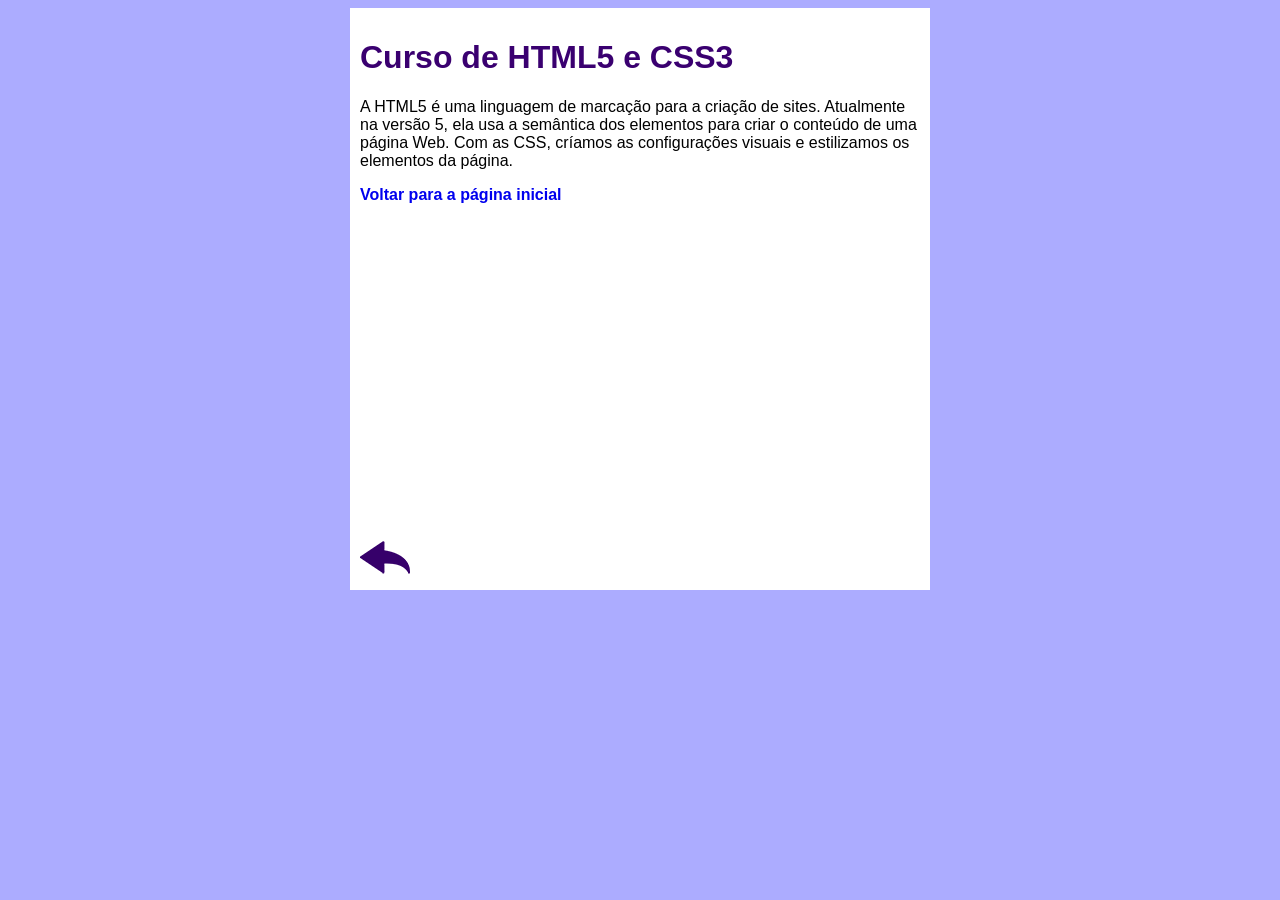
==== curso-html.html @ 339f1a5c "atualização final" ====
<!DOCTYPE html>
<html lang="pt-br">
<head>
    <meta charset="UTF-8">
    <meta name="viewport" content="width=device-width, initial-scale=1.0">
    <title>Curso de HTML</title>
    <link rel="stylesheet" href="estilos/style.css">
</head>

<body>

    <main>
        <header>
            <h1>Curso de HTML5 e CSS3</h1>
        </header>
        <article>
            <p>A HTML5 é uma linguagem de marcação para a criação de sites. Atualmente na versão 5, ela usa a semântica dos elementos para criar o conteúdo de uma página Web. Com as CSS, críamos as configurações visuais e estilizamos os elementos da página.</p>
            <p><a href="index.html">Voltar para a página inicial</a></p>
            <iframe width="560" height="315" src="https://www.youtube.com/embed/riSVzwlSnhw" frameborder="0" allow="accelerometer; autoplay; encrypted-midia; gyroscope; picture-in-picture" allowfullscreen></iframe>

            <a href="index.html"><img src="./imagens/btn-back.png" alt="Back arrow button to return to the home page"></a>

        </article>
    </main>
    
</body>
</html>
---- estilos/style.css ----
* {
    font-family: Arial, Helvetica, sans-serif;
    font-size: 16px;
}

body {
    background-color: #acacff
}

main {
    background-color: white;
    width: 560px;
    margin: auto;
    padding: 10px;
    box-shadow: 3px 3px 5px rgba(red, green, blue, alpha) ;
}

h1 {
    font-size: 2em;
    color: rgb(58, 0, 112);
}

h2 {
    font-size: 1.5em;
    color: rgb(58, 0, 112);
}

img.lado {
    float: right;
}

a {
    color: rgb(red, green, blue);
    text-decoration: none;
    font-weight: bold;
}

a.hover {
    color: rgb(26, 26, 255);
    text-decoration: underline;
}
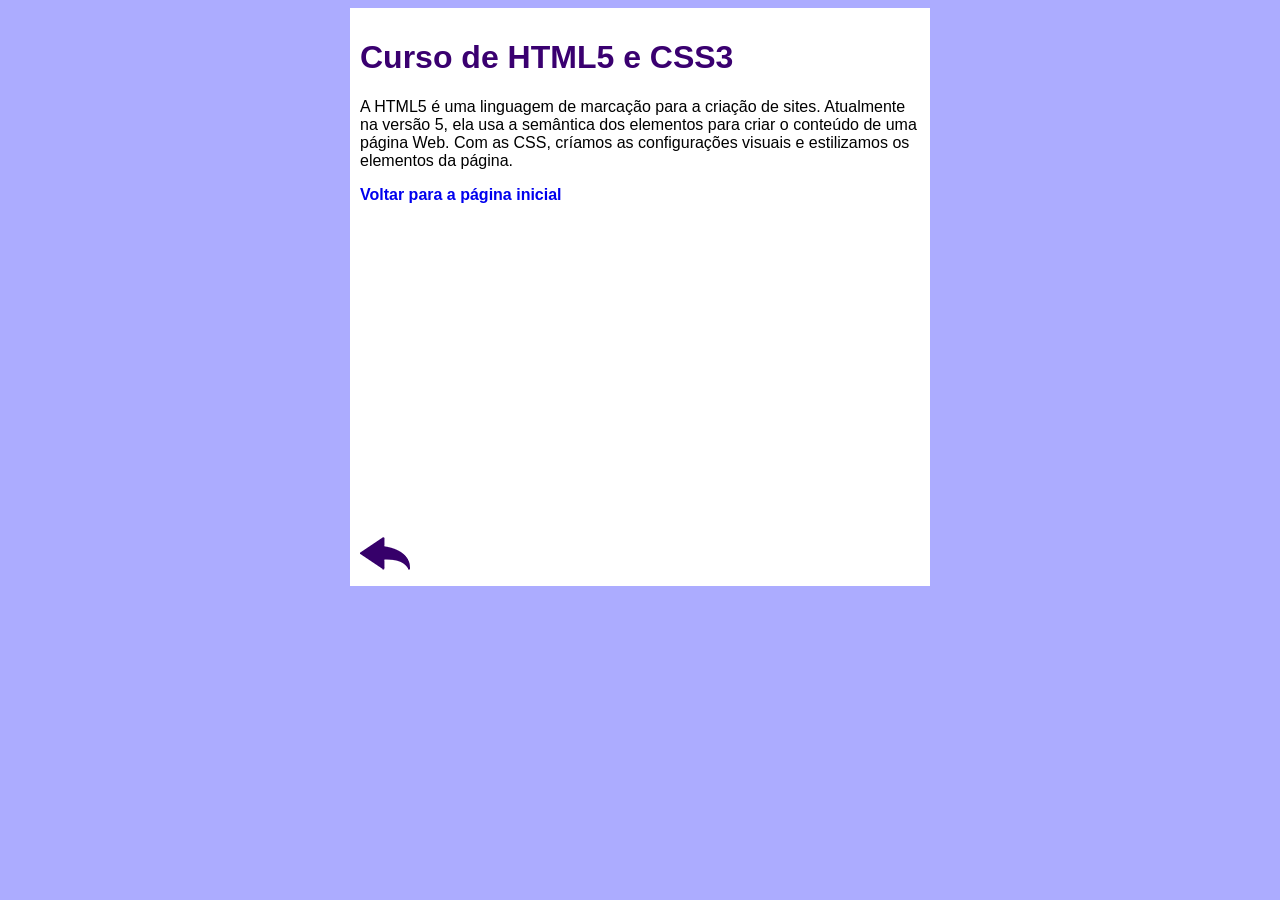
==== commit ffd44feb: "adicionei o responsivo" ====
--- a/curso-html.html
+++ b/curso-html.html
@@ -5,6 +5,7 @@
     <meta name="viewport" content="width=device-width, initial-scale=1.0">
     <title>Curso de HTML</title>
     <link rel="stylesheet" href="estilos/style.css">
+    <link rel="stylesheet" href="estilos/responsivo.css">
 </head>
 
 <body>
@@ -16,7 +17,7 @@
         <article>
             <p>A HTML5 é uma linguagem de marcação para a criação de sites. Atualmente na versão 5, ela usa a semântica dos elementos para criar o conteúdo de uma página Web. Com as CSS, críamos as configurações visuais e estilizamos os elementos da página.</p>
             <p><a href="index.html">Voltar para a página inicial</a></p>
-            <iframe width="560" height="315" src="https://www.youtube.com/embed/riSVzwlSnhw" frameborder="0" allow="accelerometer; autoplay; encrypted-midia; gyroscope; picture-in-picture" allowfullscreen></iframe>
+            <iframe src="https://www.youtube.com/embed/riSVzwlSnhw" frameborder="0" allow="accelerometer; autoplay; encrypted-midia; gyroscope; picture-in-picture" allowfullscreen></iframe>
 
             <a href="index.html"><img src="./imagens/btn-back.png" alt="Back arrow button to return to the home page"></a>
 
--- a/estilos/style.css
+++ b/estilos/style.css
@@ -1,6 +1,12 @@
 * {
     font-family: Arial, Helvetica, sans-serif;
     font-size: 16px;
+}
+
+/* make every image responsive by default */
+img {
+    max-width: 100%;
+    height: auto;
 }
 
 body {
@@ -9,10 +15,20 @@
 
 main {
     background-color: white;
-    width: 560px;
+    max-width: 560px; /* limit for large screens */
+    width: 90%;          /* fluid width for smaller devices */
     margin: auto;
     padding: 10px;
-    box-shadow: 3px 3px 5px rgba(red, green, blue, alpha) ;
+    box-shadow: 3px 3px 5px rgba(red, green, blue, alpha);
+}
+
+/* make embedded videos scale with their container */
+iframe {
+    width: 100%;
+    max-width: 560px; /* default embed width */
+    height: auto !important;      /* override inline height */
+    aspect-ratio: 16 / 9;         /* maintain 16:9 ratio */
+    display: block;               /* remove inline spacing */
 }
 
 h1 {
@@ -27,6 +43,15 @@
 
 img.lado {
     float: right;
+    max-width: 40%;           /* prevent overly large images */
+    margin: 0 0 10px 10px;    /* spacing when floated */
+}
+
+/* clear floats inside articles if necessary */
+article::after {
+    content: "";
+    display: table;
+    clear: both;
 }
 
 a {
--- a/estilos/responsivo.css
+++ b/estilos/responsivo.css
@@ -0,0 +1,33 @@
+/* general adjustments for tablets and smaller */
+@media (max-width: 768px) {
+    main {
+        width: 90%;
+    }
+
+    img.lado {
+        float: none;
+        display: block;
+        margin: auto;
+        max-width: 80%;
+    }
+
+    iframe {
+        width: 100%;
+        height: auto;
+    }
+}
+
+/* extra small phones */
+@media (max-width: 480px) {
+    h1 {
+        font-size: 1.5em;
+    }
+
+    h2 {
+        font-size: 1.2em;
+    }
+
+    main {
+        padding: 5px;
+    }
+}
